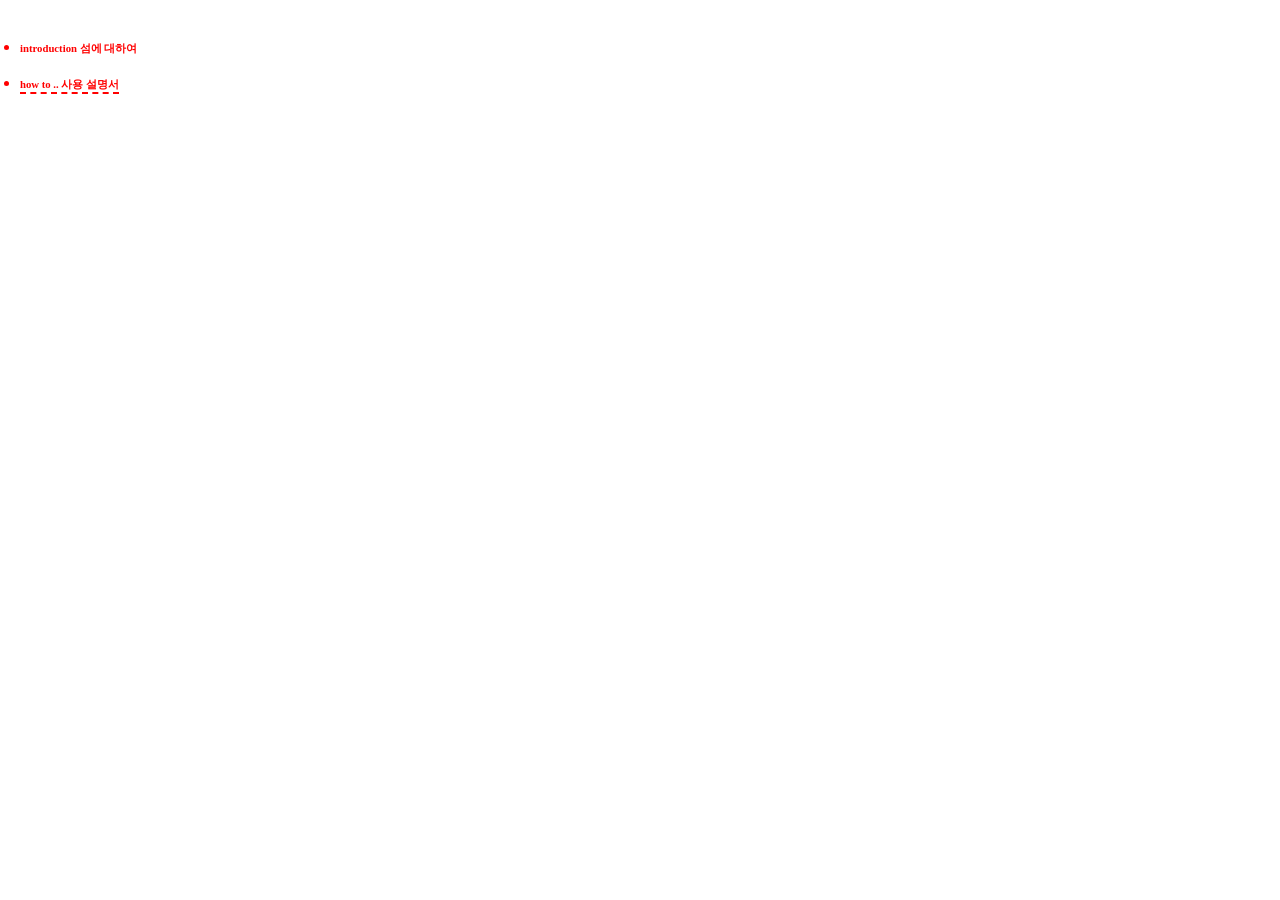
==== page 2 how to/index.html @ 0e305d0d "Add files via upload" ====
<!DOCTYPE html>
<html>
<head>
	<meta charset="utf-8">
	<title>howto</title>
	<meta name="description" content="설명">
	<meta name="keywords" content="키워드1, 키워드2">
	<link rel="stylesheet" href="assets/css/style.css">
	<meta name="viewport" content="width=device-width, user-scalable=no">
</head>
<body>

<br>
<ul>
	<li>
		<h6>
			introduction 섬에 대하여
		</h6>
	</li>
<br>
	<li>
		<h6>
			<span class="dotted-line">how to .. 사용 설명서</span>
		</h6>
	</li>
</ul>


	<script src="assets/js/script.js"></script>
</body>
</html>
---- page 2 how to/assets/css/style.css ----
*{
 margin : 0;
 padding: 0;
 box-sizing: border-box;
}


@media screen and (max-width: 704px) {
}

body { margin : 20px;
		color: red;
		background-color: white;
	}

.in {margin : 20px;
		color: red;}

.dotted-line {
    border-bottom: 2px dashed red; /* 아래쪽에 빨간색 점선 추가 */
    padding-bottom: 2px;           /* 글자와 점선 사이 간격 */
    
    /* 애니메이션 이름, 지속 시간, 무한 반복 설정 */
    animation: line-blink 2s infinite ease-in-out;
}

/* 2. 깜빡이는 방식을 정의하는 애니메이션 키프레임 */
@keyframes line-blink {
    0%, 100% {
        border-bottom-color: red;         /* 선이 진하게 보임 */
    }
    50% {
        border-bottom-color: transparent; /* 선이 투명해져서 사라짐 */
    }
}
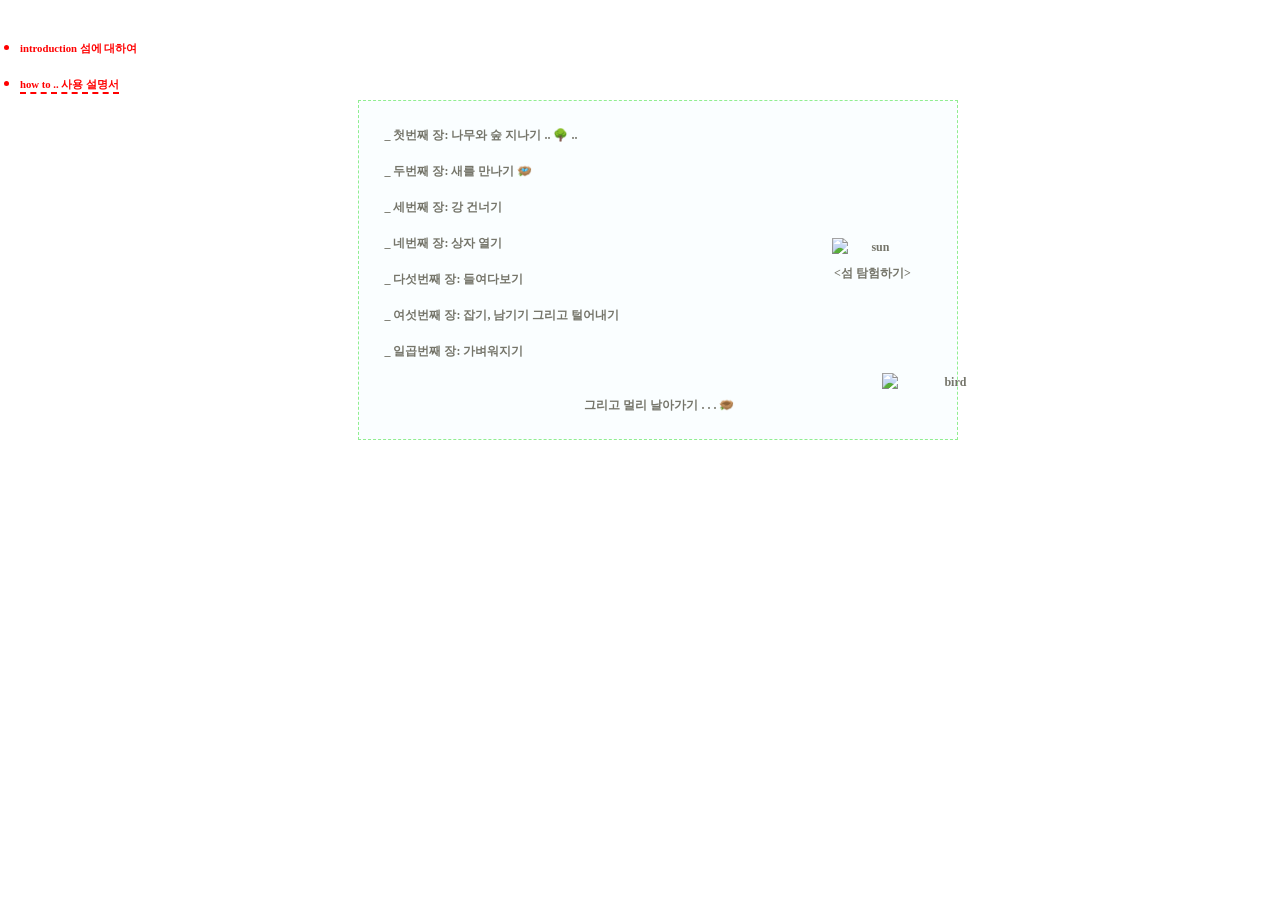
==== commit 169ff511: "Add files via upload" ====
--- a/page 2 how to/index.html
+++ b/page 2 how to/index.html
@@ -14,7 +14,9 @@
 <ul>
 	<li>
 		<h6>
+			<a href="../page 2 introduction/index.html">
 			introduction 섬에 대하여
+			</a>
 		</h6>
 	</li>
 <br>
@@ -25,6 +27,66 @@
 	</li>
 </ul>
 
+<br>
+<br>
+
+<h6>
+<div class="keywords">
+	_ 첫번째 장: 나무와 숲 지나기 .. 🌳 ..
+	<br>
+	<br>
+	_ 두번째 장: 새를 만나기 🪺
+	<br>
+	<br>
+	_ 세번째 장: 강 건너기
+	<br>
+	<br>
+	_ 네번째 장: 상자 열기
+	<br>
+	<br>
+	_ 다섯번째 장: 들여다보기
+	<br>
+	<br>
+	_ 여섯번째 장: 잡기, 남기기 그리고 털어내기								
+	<br>
+	<br>
+	_ 일곱번째 장: 가벼워지기
+	<br>
+	<br>
+	<br>
+
+<!-- 1단계: 왼쪽에서 날아와 '그리고 멀리 날아가기' 앞에서 사라지는 새 추가 -->
+<div class="bird-intro">
+    <img src="https://d2w9rnfcy7mm78.cloudfront.net/52814574/original_21d5c608780bb769de6f4a7ca2435388.png?1794785068?bc=0" alt="bird-intro">
+</div>
+
+
+
+	<span class="fly-text">그리고 멀리 날아가기 .	.	.	🪹</span>
+	
+<div class="explore-island">
+    <!-- 태양과 새의 회전 중심을 맞추기 위한 부모 박스 -->
+    <div class="sun-wrapper">
+        <!-- 태양 이미지 링크 -->
+        <a href="../page 3 ground/index.html">
+            <img src="https://d2w9rnfcy7mm78.cloudfront.net/52803360/original_5ba7f0ff9d983fe447ff66a1275e2ac0.png?1794758653?bc=0" alt="sun">
+        </a>
+
+        <!-- 태양 중심을 기준으로 돌게 될 새 컨테이너 -->
+        <div class="bird-orbit">
+            <img src="https://d2w9rnfcy7mm78.cloudfront.net/52814574/original_21d5c608780bb769de6f4a7ca2435388.png?1794785068?bc=0" alt="bird">
+        </div>
+    </div>
+    
+    <br>
+    <span class="explore-text">&lt;섬 탐험하기&gt;</span>
+</div>
+
+
+
+
+</div>
+</h6>
 
 	<script src="assets/js/script.js"></script>
 </body>
--- a/page 2 how to/assets/css/style.css
+++ b/page 2 how to/assets/css/style.css
@@ -33,3 +33,187 @@
         border-bottom-color: transparent; /* 선이 투명해져서 사라짐 */
     }
 }
+
+
+/* 사이드바 메뉴 링크 스타일 정리 */
+h6 a {
+    color: red;          /* 기존 텍스트 색상을 그대로 물려받음 */
+    text-decoration: none;   /* 링크 밑줄 제거 */
+}
+
+/* 마우스를 올렸을 때 살짝 진해지거나 변화를 주고 싶다면 (선택사항) */
+h6 a:hover {
+    color: red;
+    opacity: 0.7;            /* 마우스 올릴 때 투명도 조절 */
+}
+
+
+.keywords {
+    position: absolute;       /* 화면 원하는 위치에 자유롭게 배치 */
+    left: 28vw;               /* 화면 왼쪽에서 2/3(약 65%) 지점에 위치 지정 */
+    top: 100px;                /* 위쪽에서의 여백 (원하는 높이에 맞게 조절) */
+    width: 600px;             /* 기획안처럼 네모 박스 모양으로 줄바꿈되도록 너비 고정 */
+    font-size: 12px;          /* 본문 글자 크기 */
+    line-height: 1.5;         /* 줄간격 조절 */
+    color: #75756A;               /* 글자색 지정 */
+    text-align: left;         /* 박스 내부 텍스트는 좌측 정렬 */
+
+
+     /* 연두 점선 테두리 */
+    border: 1.5px dashed lightgreen;  /* 검은색 1px 두께의 테두리 생성 */
+    padding: 25px;            /* 글자와 테두리 사이의 여백 */
+    background-color: #FAFEFF;  /* 박스 배경색을 하얗게 (원하시는 경우에만 추가) */
+}
+
+
+/* "그리고 멀리 날아가기" 텍스트만 오른쪽으로 이동 */
+.fly-text {
+    display: inline-block;
+    margin-left: 200px;  /* 숫자를 늘리거나 줄여서 원하는 만큼 오른쪽으로 밀어보세요 */
+}
+
+
+
+/* <섬 탐험하기> 배치 */
+.explore-island {
+    position: absolute;
+    right: 45px;          /* 박스 오른쪽 테두리로부터의 거리 (좌우 위치 조절) */
+    top: 47%;             /* 박스 세로 높이의 정중앙 지점 */
+    transform: translateY(-50%); /* 세로 중앙 정렬 보정 */
+    text-align: center;   /* 아이콘과 텍스트 가운데 정렬 */
+    font-size: 12px;
+    color: #75756A;
+    transition: color 0.2s;
+}
+
+/* 마우스를 올렸을 때 텍스트 색상이 검은색으로 변하도록 설정 */
+.explore-island:hover {
+    color: black !important;
+}
+
+/* 혹시 링크 내부 글자색이 고정되어 있다면 이 코드도 함께 추가해 주세요 */
+.explore-island a {
+    color: inherit;
+}
+
+
+/* 1. 기본 해 이미지 링크 스타일 */
+.explore-island a {
+    display: inline-block;
+    text-decoration: none;
+}
+
+
+/* 2. sun 크기, 간격 조절 */
+.explore-island img {
+    width: 80px; /* 해 아이콘의 가로 크기 (원하는 크기로 조절 가능) */
+    height: auto; /* 비율 유지 */
+    display: block;
+    margin: 0 auto 8px; /* 이미지 아래쪽에 8px 간격을 주어 텍스트와 떨어뜨림 */
+    transition: opacity 0.1s; /* 부드러운 전환 효과 */
+}
+
+/* 3. 마우스 커서를 올렸을 때(hover) 깜빡이는 애니메이션 작동 */
+.explore-island a:hover img {
+    animation: imageBlink 2s infinite ease-in-out;
+}
+
+/* 4. 깜빡이는 방식을 정의하는 키프레임 */
+@keyframes imageBlink {
+    0%, 100% {
+        opacity: 1;    /* 이미지가 선명하게 보임 */
+    }
+    50% {
+        opacity: 0.2;  /* 투명해져서 깜빡이는 효과 연출 */
+    }
+}
+
+
+/* 1. 태양 래퍼 기본 설정 */
+.sun-wrapper {
+    position: relative;
+    display: inline-block;
+}
+
+.sun-wrapper a img {
+    width: 80px;
+    height: auto;
+    display: block;
+}
+
+/* 1. [1단계] 왼쪽에서 '그리고 멀리-' 전까지 이동하는 첫 번째 새 */
+.bird-intro {
+    position: absolute;
+    left: -500px;         /* 화면 왼쪽 바깥 출발점 */
+    top: 285px;           /* '그리고 멀리 날아가기' 높이 맞춤 */
+    pointer-events: none;
+    z-index: 10;
+}
+
+.bird-intro img {
+    width: 130px;
+    height: auto;
+    display: block;
+    animation: flyInLeft 13s infinite linear;
+}
+
+@keyframes flyInLeft {
+    0% {
+        transform: translateX(0);
+        opacity: 1;
+    }
+    5% {
+        opacity: 1;
+    }
+    22% {
+        opacity: 1;
+    }
+    25% {
+        /* '그리고 멀리 날아가기' 텍스트 바로 왼쪽 앞에서 멈추며 사라짐 */
+        transform: translateX(600px);
+        opacity: 0;
+    }
+    100% {
+        transform: translateX(600px);
+        opacity: 0;
+    }
+}
+
+/* 2. [2단계] 0.5초 시차 후 공전 및 퇴장하는 두 번째 새 (기존 위치 값 그대로 유지) */
+.bird-orbit {
+    position: absolute;
+    left: 50px;
+    top: 135px;
+    pointer-events: none;
+    z-index: 10;
+}
+
+.bird-orbit img {
+    width: 130px;
+    height: auto;
+    display: block;
+    transform-origin: -10px -68px;
+    animation: flyCounterClockwise 13s infinite linear;
+}
+
+@keyframes flyCounterClockwise {
+    0%, 29% {
+        /* 앞선 새가 25%(2.5초)에 사라진 뒤 0.5초 시차를 두고 30%(3초)에 출발 */
+        transform: translate(0, 0) rotate(0deg);
+        opacity: 0;
+    }
+    35% {
+        opacity: 1;
+    }
+    72% {
+        /* 태양 중심 반시계 방향 1회 공전 완료 */
+        transform: translate(0, 0) rotate(-360deg);
+        opacity: 1;
+    }
+    100% {
+        /* 오른쪽 바깥으로 날아가며 사라짐 */
+        transform: translate(500px, -20px) rotate(-360deg);
+        opacity: 0;
+    }
+}
+
